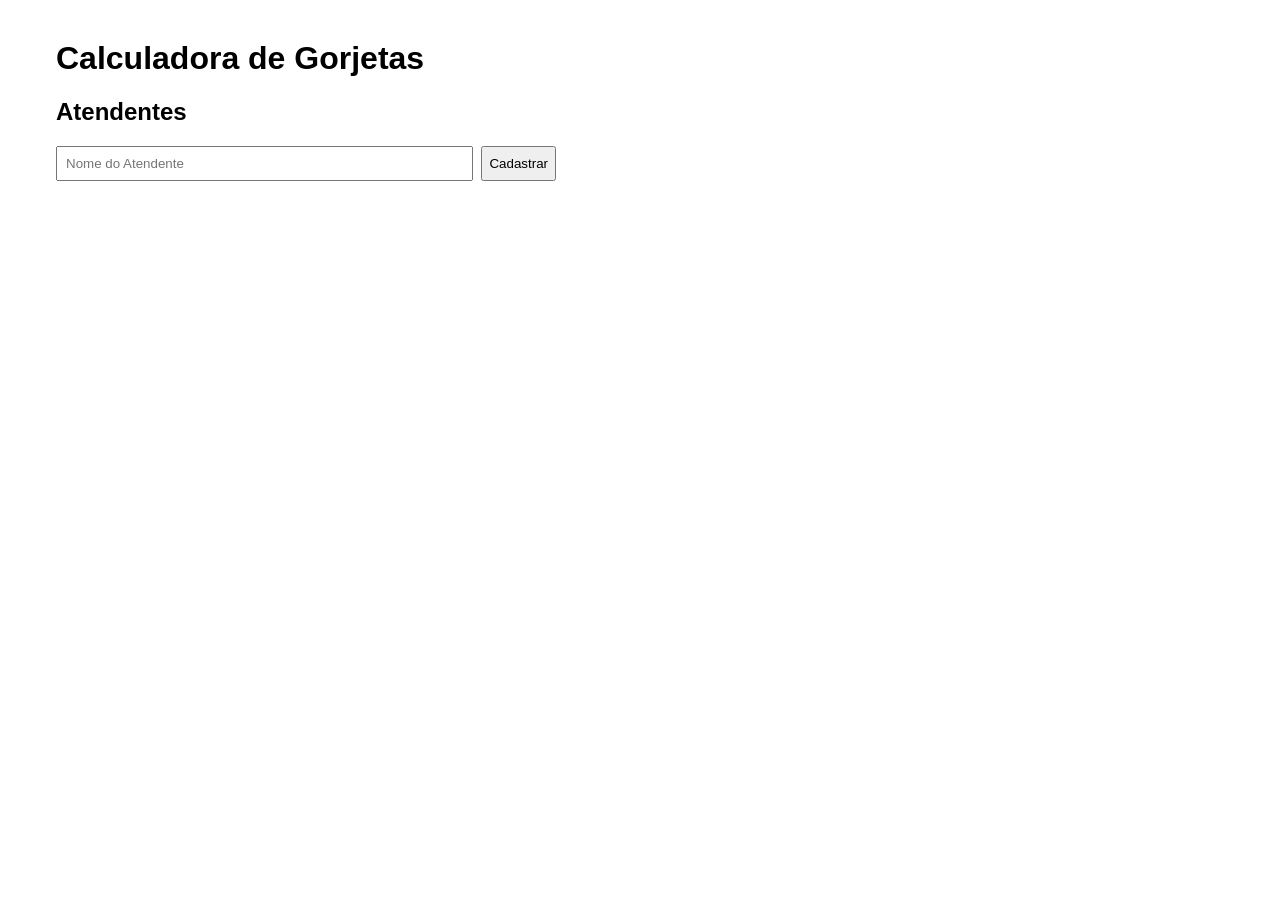
==== frontend/index.html @ b1b23e82 "Adiciona frontend inicial: cadastro e listagem de atendentes" ====
<!DOCTYPE html>
<html lang="pt-br">
<head>
    <meta charset="UTF-8">
    <TItle>Calculadora de Gorjetas</TItle>
    <link rel="stylesheet" href="style.css">
</head>
<body>
    <h1>Calculadora de Gorjetas</h1>

    <section>
        <h2>Atendentes</h2>
        <form id="form-atendente">
            <input type="text" id="input-nome" placeholder="Nome do Atendente" required>
            <button type="submit">Cadastrar</button>
        </form>
        <ul id="lista-atendentes"></ul>
    </section>

    <script src="app.js"></script>
</body>
</html>
---- frontend/style.css ----
body{
    font-family: sans-serif;
    max-width: 500px;
    margin: 40px;
    padding: 0 16px;
}

form{
    display: flex;
    gap: 8px;
    margin-bottom: 16px;
}
input{
    flex: 1;
    padding: 8px;
    cursor: pointer;
}
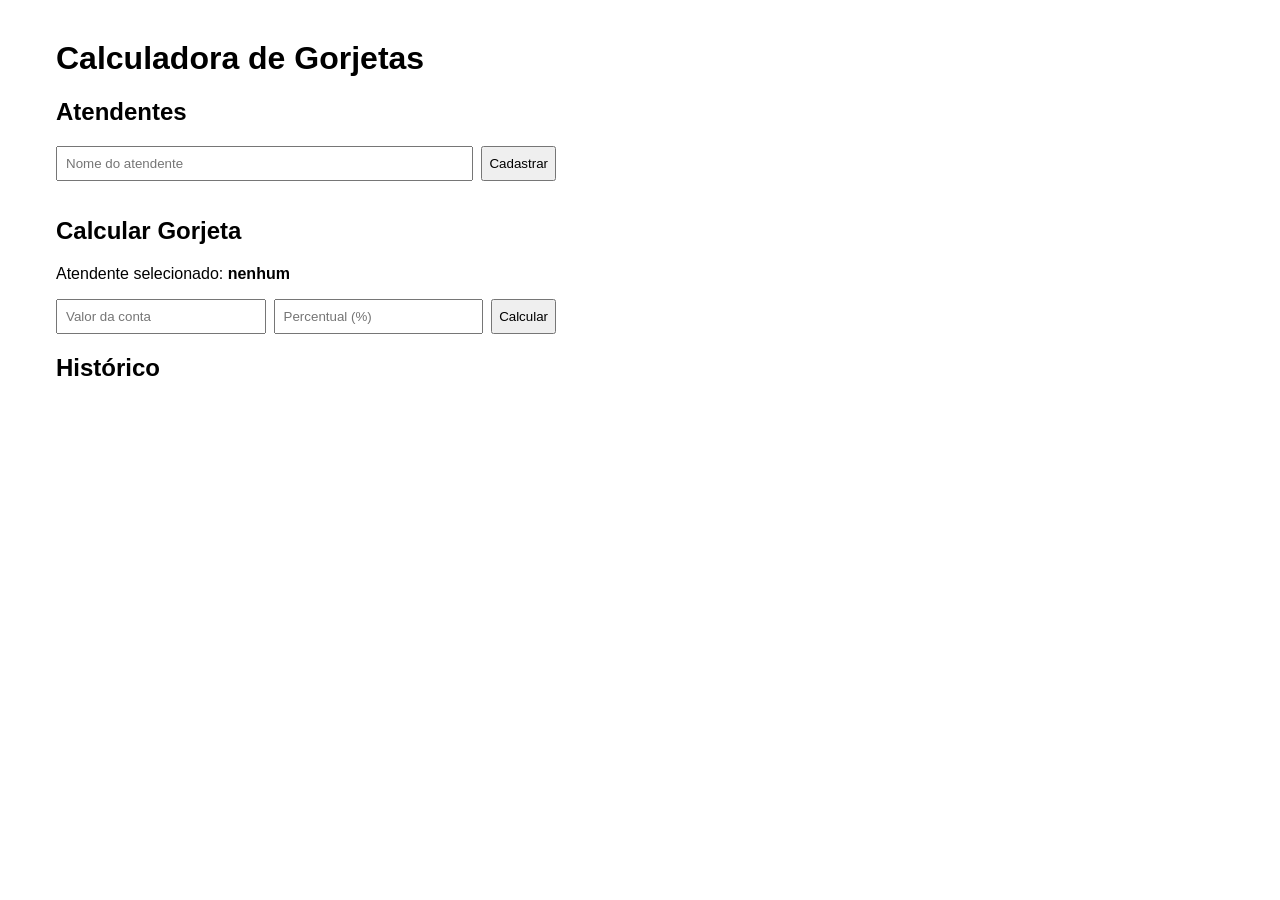
==== commit 17bd3482: "Muda seleção de atendente de dropdown para botões clicáveis" ====
--- a/frontend/index.html
+++ b/frontend/index.html
@@ -1,22 +1,41 @@
 <!DOCTYPE html>
 <html lang="pt-br">
+
 <head>
     <meta charset="UTF-8">
-    <TItle>Calculadora de Gorjetas</TItle>
+    <title>Calculadora de Gorjetas</title>
     <link rel="stylesheet" href="style.css">
 </head>
+
 <body>
     <h1>Calculadora de Gorjetas</h1>
 
     <section>
         <h2>Atendentes</h2>
         <form id="form-atendente">
-            <input type="text" id="input-nome" placeholder="Nome do Atendente" required>
+            <input type="text" id="input-nome" placeholder="Nome do atendente" required>
             <button type="submit">Cadastrar</button>
         </form>
-        <ul id="lista-atendentes"></ul>
+        <div id="botoes-atendente" class="botoes-atendente"></div>
+    </section>
+
+    <section>
+        <h2>Calcular Gorjeta</h2>
+        <p>Atendente selecionado: <strong id="nome-atendente-selecionado">nenhum</strong></p>
+        <form id="form-gorjeta">
+            <input type="number" id="input-valor-conta" placeholder="Valor da conta" step="0.01" min="0" required>
+            <input type="number" id="input-percentual" placeholder="Percentual (%)" step="0.01" min="0" required>
+            <button type="submit">Calcular</button>
+        </form>
+        <p id="resultado-gorjeta"></p>
+    </section>
+
+    <section>
+        <h2>Histórico</h2>
+        <ul id="lista-historico"></ul>
     </section>
 
     <script src="app.js"></script>
 </body>
+
 </html>
--- a/frontend/style.css
+++ b/frontend/style.css
@@ -14,4 +14,24 @@
     flex: 1;
     padding: 8px;
     cursor: pointer;
+}
+.botoes-atendente {
+  display: flex;
+  flex-wrap: wrap;
+  gap: 8px;
+  margin-bottom: 16px;
+}
+
+.botoes-atendente button {
+  padding: 6px 12px;
+  cursor: pointer;
+  border: 2px solid #ccc;
+  background: white;
+  border-radius: 4px;
+}
+
+.botoes-atendente button.selecionado {
+  border-color: #333;
+  background: #333;
+  color: white;
 }
